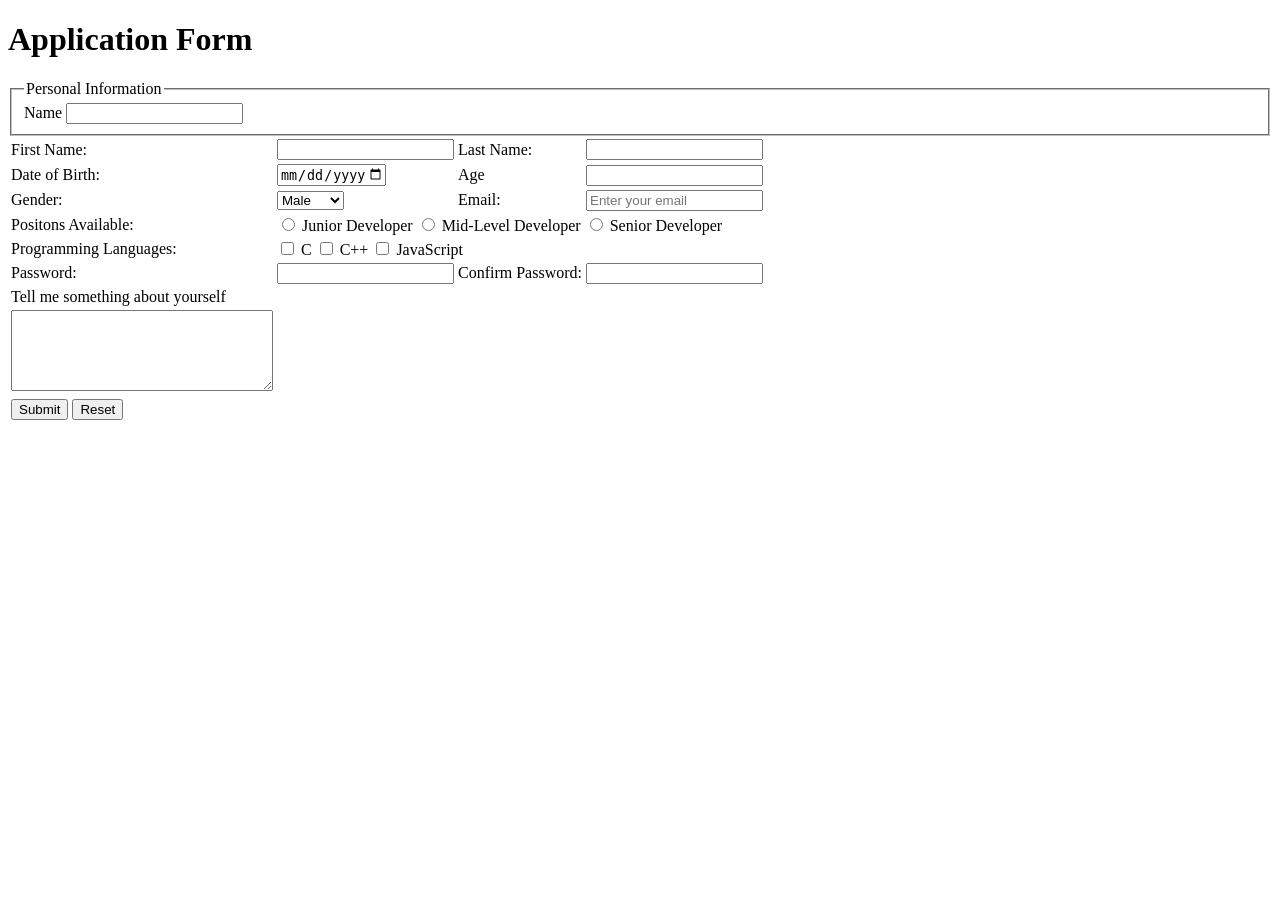
==== index.html @ 6ea8a605 "internship frontend HTML completed" ====
<!doctype html>
<html lang="en">
  <head>
    <meta charset="UTF-8" />
    <meta name="viewport" content="width=device-width, initial-scale=1.0" />
    <title>Document</title>
  </head>
  <body>
    <h1>Application Form</h1>
    <form>
      <table>
        <fieldset>
          <legend>Personal Information</legend>
          <label for="">Name</label>
          <input type="text" />
        </fieldset>
        
        <tr>
          <td><label for="">First Name:</label></td>
          <td><input type="text" required minlength="3" /></td>
          <td><label for="">Last Name:</label></td>
          <td><input type="text" /></td>
        </tr>

        <tr>
          <td><label for="">Date of Birth:</label></td>
          <td><input type="date" min="1975-01-01" max="2000-01-01" /></td>
          <td><label for="">Age</label></td>
          <td><input type="number" /></td>
        </tr>

        <tr>
          <td><label for="">Gender:</label></td>
          <td>
            <select name="gender">
              <option value="Male">Male</option>
              <option value="Female">Female</option>
            </select>
          </td>
          <td><label for="" aria-required="true">Email:</label></td>
          <td><input type="email" placeholder="Enter your email" /></td>
        </tr>

        <tr>
          <td><label for="">Positons Available:</label></td>
          <td colspan="3">
            <input type="radio" name="positions" id="junior_developer" />
            <label for="junior_developer">Junior Developer</label>
            <input type="radio" name="positions" id="mid_lvl" />
            <label for="mid_lvl">Mid-Level Developer</label>
            <input type="radio" name="positions" id="senior" />
            <label for="senior">Senior Developer</label>
          </td>
        </tr>

        <tr>
          <td><label for="">Programming Languages:</label></td>
          <td colspan="3">
            <input type="checkbox" name="" id="" />
            <label for="">C</label>
            <input type="checkbox" name="" id="" />
            <label for="">C++</label>
            <input type="checkbox" name="" id="js" />
            <label for="js">JavaScript</label>
          </td>
        </tr>

        <tr>
          <td><label for="">Password:</label></td>
          <td><input type="password" name="" id="" /></td>
          <td><label for="">Confirm Password:</label></td>
          <td><input type="password" name="" id="" /></td>
        </tr>

        <tr>
          <td><label for="">Tell me something about yourself</label></td>
        </tr>

        <tr>
          <td><textarea name="" id="" cols="30" rows="5"></textarea></td>
        </tr>

        <tr>
          <td>
            <button type="submit">Submit</button>
            <button type="reset">Reset</button>
          </td>
        </tr>
      </table>
    </form>
  </body>
</html>
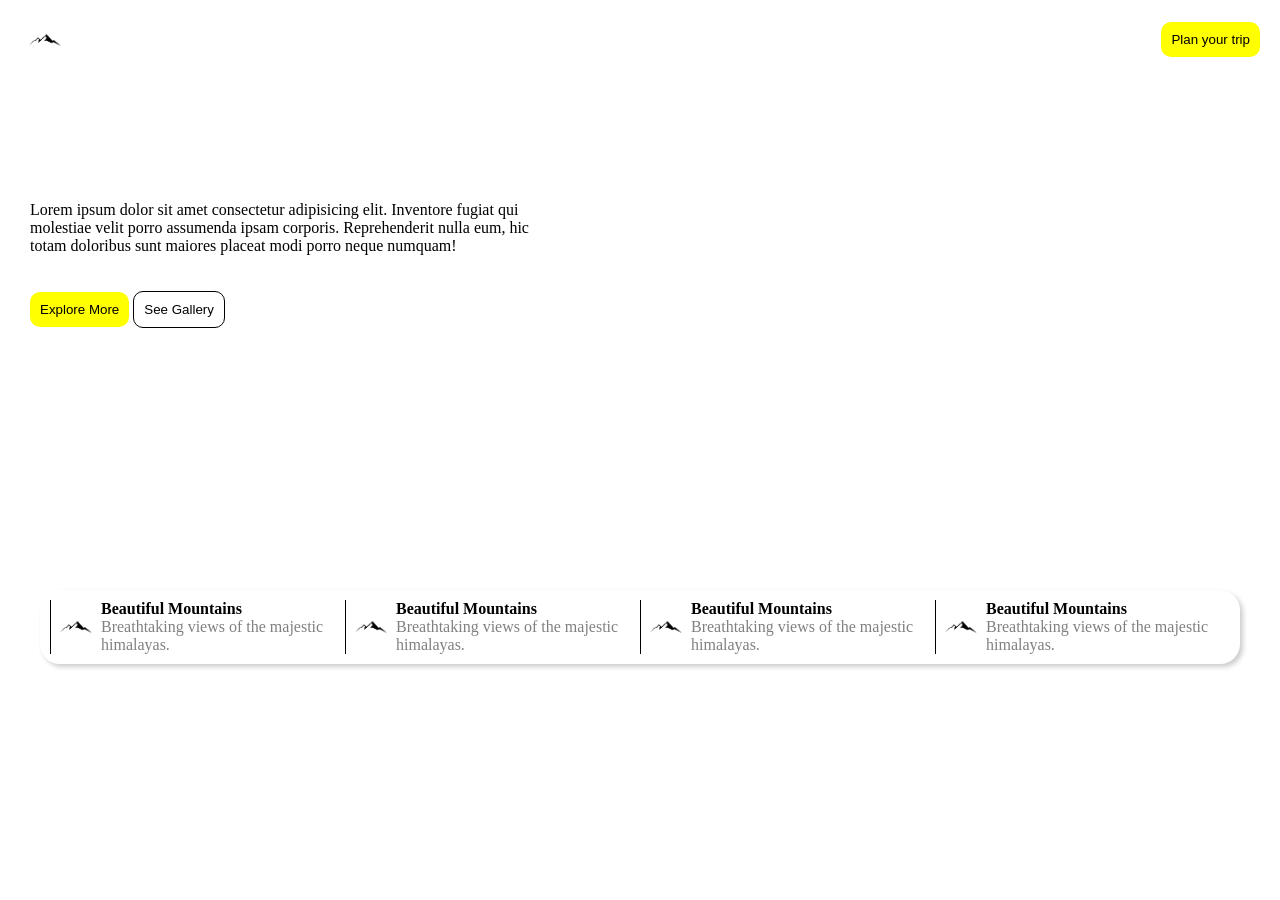
==== commit a9532def: "landing page" ====
--- a/index.html
+++ b/index.html
@@ -4,89 +4,150 @@
     <meta charset="UTF-8" />
     <meta name="viewport" content="width=device-width, initial-scale=1.0" />
     <title>Document</title>
+    <style>
+      * {
+        margin: 0;
+        padding: 0;
+      }
+      #hero-section {
+        background-image: url("https://www.footprintadventure.com/uploads/media/7%20Highest%20Mountains%20in%20the%20World/dhaulagiri-highest-mountains-in-the-world.jpg");
+        width: 100%;
+        height: 70vh;
+        background-repeat: no-repeat;
+        background-size: cover;
+        background-position: top;
+        color: white;
+      }
+      #nav {
+        display: flex;
+        justify-content: space-between;
+        align-items: center;
+        padding: 20px;
+      }
+      a {
+        text-decoration: none;
+        color: white;
+        margin-left: 20px;
+      }
+      button {
+        background-color: yellow;
+        padding: 10px;
+        border: none;
+        border-radius: 10px;
+      }
+      h1 {
+        font-size: 4rem;
+      }
+      #hero-text {
+        width: 40%;
+        padding: 20px 30px;
+      }
+      p {
+        color: black;
+      }
+      .hero-next {
+        display: flex;
+        align-items: center;
+        border-left: 1px solid ;
+      }
+    </style>
   </head>
   <body>
-    <h1>Application Form</h1>
-    <form>
-      <table>
-        <fieldset>
-          <legend>Personal Information</legend>
-          <label for="">Name</label>
-          <input type="text" />
-        </fieldset>
-        
-        <tr>
-          <td><label for="">First Name:</label></td>
-          <td><input type="text" required minlength="3" /></td>
-          <td><label for="">Last Name:</label></td>
-          <td><input type="text" /></td>
-        </tr>
+    <div id="hero-section">
+      <div id="nav">
+        <div style="display: flex; align-items: center">
+          <img
+            src="./assets/mountain1-01-removebg-preview.png"
+            alt=""
+            width="50px"
+          />
+          <h3>My First Place</h3>
+        </div>
+        <div>
+          <a href="">Home </a>
+          <a href="">About</a>
+          <a href="">Gallery</a>
+          <a href="">Contact</a>
+        </div>
+        <div>
+          <button>Plan your trip</button>
+        </div>
+      </div>
+      <!-- <div>
+      <h3>Discover</h3>
+      <h1>Manali</h1>
+    </div> -->
 
-        <tr>
-          <td><label for="">Date of Birth:</label></td>
-          <td><input type="date" min="1975-01-01" max="2000-01-01" /></td>
-          <td><label for="">Age</label></td>
-          <td><input type="number" /></td>
-        </tr>
+      <div id="hero-text">
+        <h2>Discover</h2>
+        <h1>Manali</h1>
+        <p>
+          Lorem ipsum dolor sit amet consectetur adipisicing elit. Inventore
+          fugiat qui molestiae velit porro assumenda ipsam corporis.
+          Reprehenderit nulla eum, hic totam doloribus sunt maiores placeat modi
+          porro neque numquam!
+        </p>
+        <br /><br />
+        <button>Explore More</button>
+        <button style="background-color: transparent; border: 1px solid">
+          See Gallery
+        </button>
+      </div>
+    </div>
 
-        <tr>
-          <td><label for="">Gender:</label></td>
-          <td>
-            <select name="gender">
-              <option value="Male">Male</option>
-              <option value="Female">Female</option>
-            </select>
-          </td>
-          <td><label for="" aria-required="true">Email:</label></td>
-          <td><input type="email" placeholder="Enter your email" /></td>
-        </tr>
-
-        <tr>
-          <td><label for="">Positons Available:</label></td>
-          <td colspan="3">
-            <input type="radio" name="positions" id="junior_developer" />
-            <label for="junior_developer">Junior Developer</label>
-            <input type="radio" name="positions" id="mid_lvl" />
-            <label for="mid_lvl">Mid-Level Developer</label>
-            <input type="radio" name="positions" id="senior" />
-            <label for="senior">Senior Developer</label>
-          </td>
-        </tr>
-
-        <tr>
-          <td><label for="">Programming Languages:</label></td>
-          <td colspan="3">
-            <input type="checkbox" name="" id="" />
-            <label for="">C</label>
-            <input type="checkbox" name="" id="" />
-            <label for="">C++</label>
-            <input type="checkbox" name="" id="js" />
-            <label for="js">JavaScript</label>
-          </td>
-        </tr>
-
-        <tr>
-          <td><label for="">Password:</label></td>
-          <td><input type="password" name="" id="" /></td>
-          <td><label for="">Confirm Password:</label></td>
-          <td><input type="password" name="" id="" /></td>
-        </tr>
-
-        <tr>
-          <td><label for="">Tell me something about yourself</label></td>
-        </tr>
-
-        <tr>
-          <td><textarea name="" id="" cols="30" rows="5"></textarea></td>
-        </tr>
-
-        <tr>
-          <td>
-            <button type="submit">Submit</button>
-            <button type="reset">Reset</button>
-          </td>
-        </tr>
-      </table>
-    </form>
+    <div style="display: flex;background-color: white; margin: 0px 40px;padding: 10px;margin-top: -40px;border-radius: 20px;box-shadow: rgba(0,0,0,0.2) 3px 3px 5px;">
+      <div class="hero-next">
+        <img
+          src="./assets/mountain1-01-removebg-preview.png"
+          alt=""
+          width="50px"
+        />
+        <div>
+          <h4>Beautiful Mountains</h4>
+          <p style="color: grey">
+            Breathtaking views of the majestic himalayas.
+          </p>
+        </div>
+      </div>
+      <div class="hero-next">
+        <img
+          src="./assets/mountain1-01-removebg-preview.png"
+          alt=""
+          width="50px"
+        />
+        <div>
+          <h4>Beautiful Mountains</h4>
+          <p style="color: grey">
+            Breathtaking views of the majestic himalayas.
+          </p>
+        </div>
+      </div>
+      <div class="hero-next">
+        <img
+          src="./assets/mountain1-01-removebg-preview.png"
+          alt=""
+          width="50px"
+        />
+        <div>
+          <h4>Beautiful Mountains</h4>
+          <p style="color: grey">
+            Breathtaking views of the majestic himalayas.
+          </p>
+        </div>
+      </div>
+      <div class="hero-next">
+        <img
+          src="./assets/mountain1-01-removebg-preview.png"
+          alt=""
+          width="50px"
+        />
+        <div>
+          <h4>Beautiful Mountains</h4>
+          <p style="color: grey">
+            Breathtaking views of the majestic himalayas.
+          </p>
+        </div>
+      </div>
+    </div>
   </body>
 </html>
